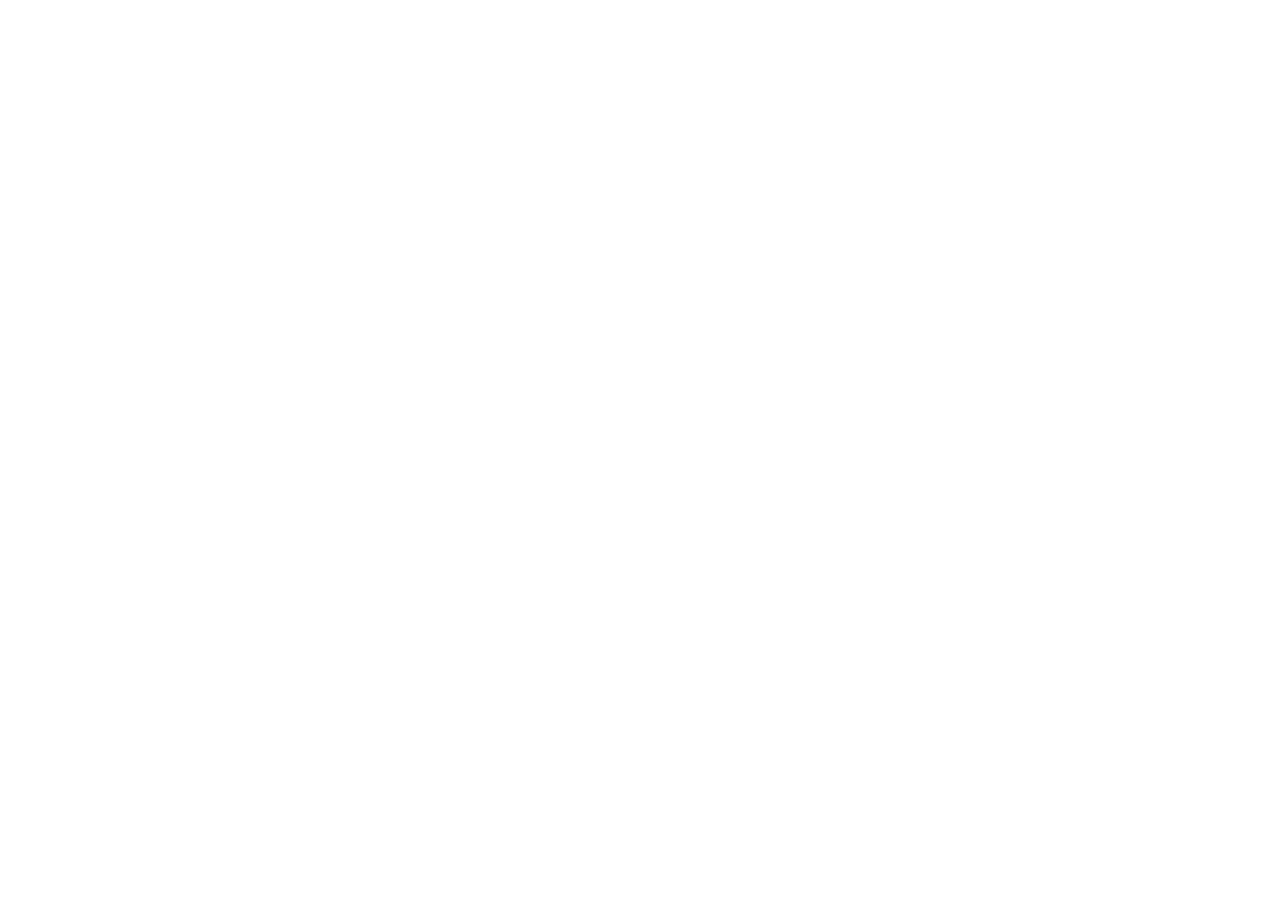
==== html/about.html @ 3ec4f19c "optimize folder structure" ====
<!DOCTYPE html>
<html lang="en">
  <head>
    <meta charset="UTF-8" />
    <meta name="viewport" content="width=device-width, initial-scale=1.0" />
    <title>About - OpenStreetMap China</title>
  </head>
  <body></body>
</html>
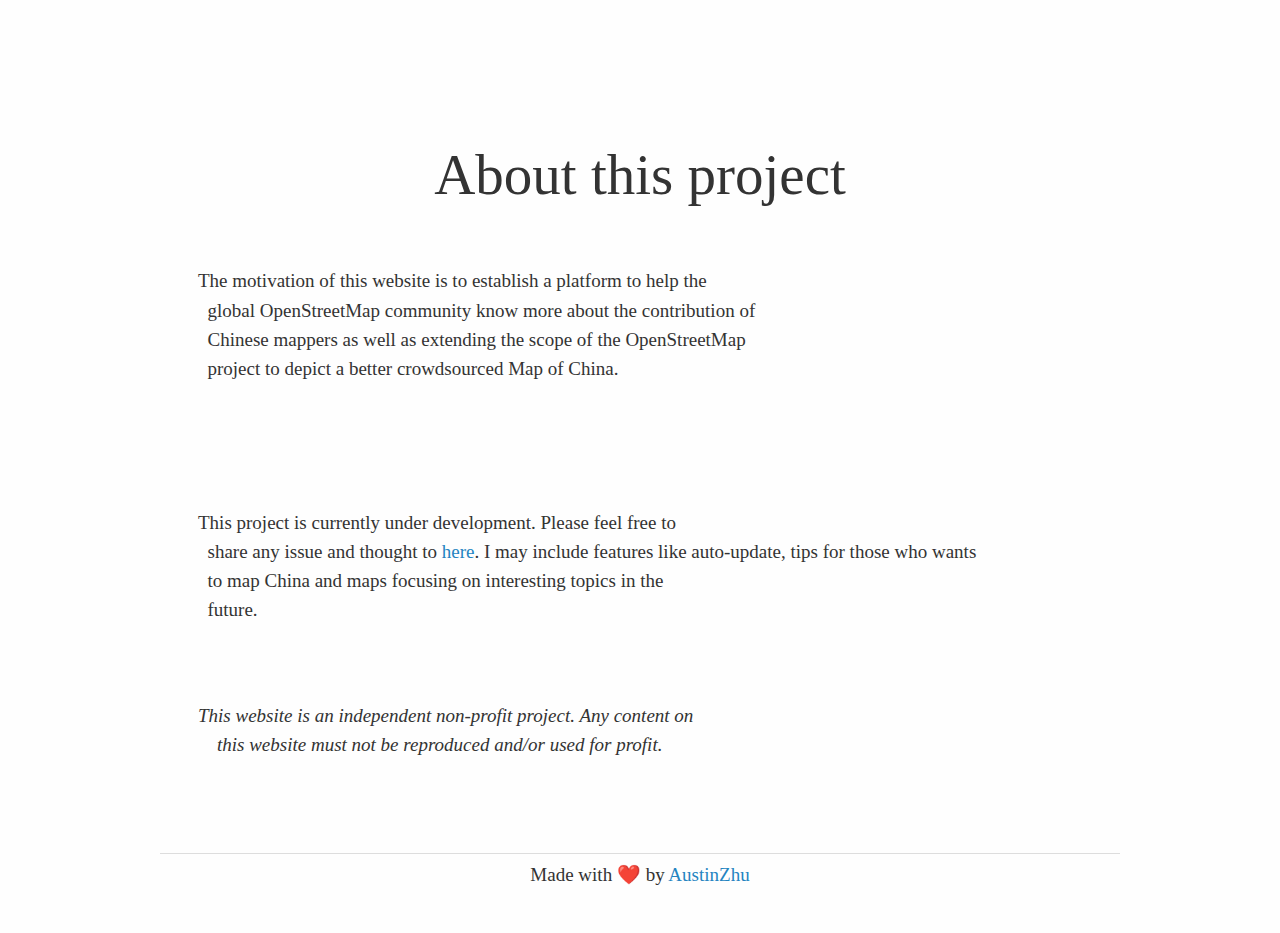
==== commit 80dba20f: "update about info" ====
--- a/html/about.html
+++ b/html/about.html
@@ -1,9 +1,1052 @@
 <!DOCTYPE html>
-<html lang="en">
+<html>
   <head>
     <meta charset="UTF-8" />
-    <meta name="viewport" content="width=device-width, initial-scale=1.0" />
-    <title>About - OpenStreetMap China</title>
+    <meta name="viewport" content="width=device-width initial-scale=1" />
+    <title>About this project</title>
+    <style type="text/css">
+      html {
+        overflow-x: initial !important;
+      }
+      :root {
+        --bg-color: #ffffff;
+        --text-color: #333333;
+        --select-text-bg-color: #b5d6fc;
+        --select-text-font-color: auto;
+        --monospace: "Lucida Console", Consolas, "Courier", monospace;
+      }
+      html {
+        font-size: 14px;
+        background-color: var(--bg-color);
+        color: var(--text-color);
+        font-family: "Helvetica Neue", Helvetica, Arial, sans-serif;
+        -webkit-font-smoothing: antialiased;
+      }
+      body {
+        margin: 0px;
+        padding: 0px;
+        height: auto;
+        bottom: 0px;
+        top: 0px;
+        left: 0px;
+        right: 0px;
+        font-size: 1rem;
+        line-height: 1.42857;
+        overflow-x: hidden;
+        background: inherit;
+        tab-size: 4;
+      }
+      iframe {
+        margin: auto;
+      }
+      a.url {
+        word-break: break-all;
+      }
+      a:active,
+      a:hover {
+        outline: 0px;
+      }
+      .in-text-selection,
+      ::selection {
+        text-shadow: none;
+        background: var(--select-text-bg-color);
+        color: var(--select-text-font-color);
+      }
+      #write {
+        margin: 0px auto;
+        height: auto;
+        width: inherit;
+        word-break: normal;
+        overflow-wrap: break-word;
+        position: relative;
+        white-space: normal;
+        overflow-x: visible;
+        padding-top: 40px;
+      }
+      #write.first-line-indent p {
+        text-indent: 2em;
+      }
+      #write.first-line-indent li p,
+      #write.first-line-indent p * {
+        text-indent: 0px;
+      }
+      #write.first-line-indent li {
+        margin-left: 2em;
+      }
+      .for-image #write {
+        padding-left: 8px;
+        padding-right: 8px;
+      }
+      body.typora-export {
+        padding-left: 30px;
+        padding-right: 30px;
+      }
+      .typora-export .footnote-line,
+      .typora-export li,
+      .typora-export p {
+        white-space: pre-wrap;
+      }
+      @media screen and (max-width: 500px) {
+        body.typora-export {
+          padding-left: 0px;
+          padding-right: 0px;
+        }
+        #write {
+          padding-left: 20px;
+          padding-right: 20px;
+        }
+        .CodeMirror-sizer {
+          margin-left: 0px !important;
+        }
+        .CodeMirror-gutters {
+          display: none !important;
+        }
+      }
+      #write li > figure:last-child {
+        margin-bottom: 0.5rem;
+      }
+      #write ol,
+      #write ul {
+        position: relative;
+      }
+      img {
+        max-width: 100%;
+        vertical-align: middle;
+      }
+      button,
+      input,
+      select,
+      textarea {
+        color: inherit;
+        font: inherit;
+      }
+      input[type="checkbox"],
+      input[type="radio"] {
+        line-height: normal;
+        padding: 0px;
+      }
+      *,
+      ::after,
+      ::before {
+        box-sizing: border-box;
+      }
+      #write h1,
+      #write h2,
+      #write h3,
+      #write h4,
+      #write h5,
+      #write h6,
+      #write p,
+      #write pre {
+        width: inherit;
+      }
+      #write h1,
+      #write h2,
+      #write h3,
+      #write h4,
+      #write h5,
+      #write h6,
+      #write p {
+        position: relative;
+      }
+      p {
+        line-height: inherit;
+      }
+      h1,
+      h2,
+      h3,
+      h4,
+      h5,
+      h6 {
+        break-after: avoid-page;
+        break-inside: avoid;
+        orphans: 4;
+      }
+      p {
+        orphans: 4;
+      }
+      h1 {
+        font-size: 2rem;
+      }
+      h2 {
+        font-size: 1.8rem;
+      }
+      h3 {
+        font-size: 1.6rem;
+      }
+      h4 {
+        font-size: 1.4rem;
+      }
+      h5 {
+        font-size: 1.2rem;
+      }
+      h6 {
+        font-size: 1rem;
+      }
+      .md-math-block,
+      .md-rawblock,
+      h1,
+      h2,
+      h3,
+      h4,
+      h5,
+      h6,
+      p {
+        margin-top: 1rem;
+        margin-bottom: 1rem;
+      }
+      .hidden {
+        display: none;
+      }
+      .md-blockmeta {
+        color: rgb(204, 204, 204);
+        font-weight: 700;
+        font-style: italic;
+      }
+      a {
+        cursor: pointer;
+      }
+      sup.md-footnote {
+        padding: 2px 4px;
+        background-color: rgba(238, 238, 238, 0.7);
+        color: rgb(85, 85, 85);
+        border-radius: 4px;
+        cursor: pointer;
+      }
+      sup.md-footnote a,
+      sup.md-footnote a:hover {
+        color: inherit;
+        text-transform: inherit;
+        text-decoration: inherit;
+      }
+      #write input[type="checkbox"] {
+        cursor: pointer;
+        width: inherit;
+        height: inherit;
+      }
+      figure {
+        overflow-x: auto;
+        margin: 1.2em 0px;
+        max-width: calc(100% + 16px);
+        padding: 0px;
+      }
+      figure > table {
+        margin: 0px !important;
+      }
+      tr {
+        break-inside: avoid;
+        break-after: auto;
+      }
+      thead {
+        display: table-header-group;
+      }
+      table {
+        border-collapse: collapse;
+        border-spacing: 0px;
+        width: 100%;
+        overflow: auto;
+        break-inside: auto;
+        text-align: left;
+      }
+      table.md-table td {
+        min-width: 32px;
+      }
+      .CodeMirror-gutters {
+        border-right: 0px;
+        background-color: inherit;
+      }
+      .CodeMirror-linenumber {
+        user-select: none;
+      }
+      .CodeMirror {
+        text-align: left;
+      }
+      .CodeMirror-placeholder {
+        opacity: 0.3;
+      }
+      .CodeMirror pre {
+        padding: 0px 4px;
+      }
+      .CodeMirror-lines {
+        padding: 0px;
+      }
+      div.hr:focus {
+        cursor: none;
+      }
+      #write pre {
+        white-space: pre-wrap;
+      }
+      #write.fences-no-line-wrapping pre {
+        white-space: pre;
+      }
+      #write pre.ty-contain-cm {
+        white-space: normal;
+      }
+      .CodeMirror-gutters {
+        margin-right: 4px;
+      }
+      .md-fences {
+        font-size: 0.9rem;
+        display: block;
+        break-inside: avoid;
+        text-align: left;
+        overflow: visible;
+        white-space: pre;
+        background: inherit;
+        position: relative !important;
+      }
+      .md-diagram-panel {
+        width: 100%;
+        margin-top: 10px;
+        text-align: center;
+        padding-top: 0px;
+        padding-bottom: 8px;
+        overflow-x: auto;
+      }
+      #write .md-fences.mock-cm {
+        white-space: pre-wrap;
+      }
+      .md-fences.md-fences-with-lineno {
+        padding-left: 0px;
+      }
+      #write.fences-no-line-wrapping .md-fences.mock-cm {
+        white-space: pre;
+        overflow-x: auto;
+      }
+      .md-fences.mock-cm.md-fences-with-lineno {
+        padding-left: 8px;
+      }
+      .CodeMirror-line,
+      twitterwidget {
+        break-inside: avoid;
+      }
+      .footnotes {
+        opacity: 0.8;
+        font-size: 0.9rem;
+        margin-top: 1em;
+        margin-bottom: 1em;
+      }
+      .footnotes + .footnotes {
+        margin-top: 0px;
+      }
+      .md-reset {
+        margin: 0px;
+        padding: 0px;
+        border: 0px;
+        outline: 0px;
+        vertical-align: top;
+        background: 0px 0px;
+        text-decoration: none;
+        text-shadow: none;
+        float: none;
+        position: static;
+        width: auto;
+        height: auto;
+        white-space: nowrap;
+        cursor: inherit;
+        -webkit-tap-highlight-color: transparent;
+        line-height: normal;
+        font-weight: 400;
+        text-align: left;
+        box-sizing: content-box;
+        direction: ltr;
+      }
+      li div {
+        padding-top: 0px;
+      }
+      blockquote {
+        margin: 1rem 0px;
+      }
+      li .mathjax-block,
+      li p {
+        margin: 0.5rem 0px;
+      }
+      li {
+        margin: 0px;
+        position: relative;
+      }
+      blockquote > :last-child {
+        margin-bottom: 0px;
+      }
+      blockquote > :first-child,
+      li > :first-child {
+        margin-top: 0px;
+      }
+      .footnotes-area {
+        color: rgb(136, 136, 136);
+        margin-top: 0.714rem;
+        padding-bottom: 0.143rem;
+        white-space: normal;
+      }
+      #write .footnote-line {
+        white-space: pre-wrap;
+      }
+      @media print {
+        body,
+        html {
+          border: 1px solid transparent;
+          height: 99%;
+          break-after: avoid;
+          break-before: avoid;
+          font-variant-ligatures: no-common-ligatures;
+        }
+        #write {
+          margin-top: 0px;
+          padding-top: 0px;
+          border-color: transparent !important;
+        }
+        .typora-export * {
+          -webkit-print-color-adjust: exact;
+        }
+        html.blink-to-pdf {
+          font-size: 13px;
+        }
+        .typora-export #write {
+          padding-left: 32px;
+          padding-right: 32px;
+          padding-bottom: 0px;
+          break-after: avoid;
+        }
+        .typora-export #write::after {
+          height: 0px;
+        }
+      }
+      .footnote-line {
+        margin-top: 0.714em;
+        font-size: 0.7em;
+      }
+      a img,
+      img a {
+        cursor: pointer;
+      }
+      pre.md-meta-block {
+        font-size: 0.8rem;
+        min-height: 0.8rem;
+        white-space: pre-wrap;
+        background: rgb(204, 204, 204);
+        display: block;
+        overflow-x: hidden;
+      }
+      p > .md-image:only-child:not(.md-img-error) img,
+      p > img:only-child {
+        display: block;
+        margin: auto;
+      }
+      #write.first-line-indent p > .md-image:only-child:not(.md-img-error) img {
+        left: -2em;
+        position: relative;
+      }
+      p > .md-image:only-child {
+        display: inline-block;
+        width: 100%;
+      }
+      #write .MathJax_Display {
+        margin: 0.8em 0px 0px;
+      }
+      .md-math-block {
+        width: 100%;
+      }
+      .md-math-block:not(:empty)::after {
+        display: none;
+      }
+      [contenteditable="true"]:active,
+      [contenteditable="true"]:focus,
+      [contenteditable="false"]:active,
+      [contenteditable="false"]:focus {
+        outline: 0px;
+        box-shadow: none;
+      }
+      .md-task-list-item {
+        position: relative;
+        list-style-type: none;
+      }
+      .task-list-item.md-task-list-item {
+        padding-left: 0px;
+      }
+      .md-task-list-item > input {
+        position: absolute;
+        top: 0px;
+        left: 0px;
+        margin-left: -1.2em;
+        margin-top: calc(1em - 10px);
+        border: none;
+      }
+      .math {
+        font-size: 1rem;
+      }
+      .md-toc {
+        min-height: 3.58rem;
+        position: relative;
+        font-size: 0.9rem;
+        border-radius: 10px;
+      }
+      .md-toc-content {
+        position: relative;
+        margin-left: 0px;
+      }
+      .md-toc-content::after,
+      .md-toc::after {
+        display: none;
+      }
+      .md-toc-item {
+        display: block;
+        color: rgb(65, 131, 196);
+      }
+      .md-toc-item a {
+        text-decoration: none;
+      }
+      .md-toc-inner:hover {
+        text-decoration: underline;
+      }
+      .md-toc-inner {
+        display: inline-block;
+        cursor: pointer;
+      }
+      .md-toc-h1 .md-toc-inner {
+        margin-left: 0px;
+        font-weight: 700;
+      }
+      .md-toc-h2 .md-toc-inner {
+        margin-left: 2em;
+      }
+      .md-toc-h3 .md-toc-inner {
+        margin-left: 4em;
+      }
+      .md-toc-h4 .md-toc-inner {
+        margin-left: 6em;
+      }
+      .md-toc-h5 .md-toc-inner {
+        margin-left: 8em;
+      }
+      .md-toc-h6 .md-toc-inner {
+        margin-left: 10em;
+      }
+      @media screen and (max-width: 48em) {
+        .md-toc-h3 .md-toc-inner {
+          margin-left: 3.5em;
+        }
+        .md-toc-h4 .md-toc-inner {
+          margin-left: 5em;
+        }
+        .md-toc-h5 .md-toc-inner {
+          margin-left: 6.5em;
+        }
+        .md-toc-h6 .md-toc-inner {
+          margin-left: 8em;
+        }
+      }
+      a.md-toc-inner {
+        font-size: inherit;
+        font-style: inherit;
+        font-weight: inherit;
+        line-height: inherit;
+      }
+      .footnote-line a:not(.reversefootnote) {
+        color: inherit;
+      }
+      .md-attr {
+        display: none;
+      }
+      .md-fn-count::after {
+        content: ".";
+      }
+      code,
+      pre,
+      samp,
+      tt {
+        font-family: var(--monospace);
+      }
+      kbd {
+        margin: 0px 0.1em;
+        padding: 0.1em 0.6em;
+        font-size: 0.8em;
+        color: rgb(36, 39, 41);
+        background: rgb(255, 255, 255);
+        border: 1px solid rgb(173, 179, 185);
+        border-radius: 3px;
+        box-shadow: rgba(12, 13, 14, 0.2) 0px 1px 0px,
+          rgb(255, 255, 255) 0px 0px 0px 2px inset;
+        white-space: nowrap;
+        vertical-align: middle;
+      }
+      .md-comment {
+        color: rgb(162, 127, 3);
+        opacity: 0.8;
+        font-family: var(--monospace);
+      }
+      code {
+        text-align: left;
+        vertical-align: initial;
+      }
+      a.md-print-anchor {
+        white-space: pre !important;
+        border-width: initial !important;
+        border-style: none !important;
+        border-color: initial !important;
+        display: inline-block !important;
+        position: absolute !important;
+        width: 1px !important;
+        right: 0px !important;
+        outline: 0px !important;
+        background: 0px 0px !important;
+        text-decoration: initial !important;
+        text-shadow: initial !important;
+      }
+      .md-inline-math .MathJax_SVG .noError {
+        display: none !important;
+      }
+      .html-for-mac .inline-math-svg .MathJax_SVG {
+        vertical-align: 0.2px;
+      }
+      .md-math-block .MathJax_SVG_Display {
+        text-align: center;
+        margin: 0px;
+        position: relative;
+        text-indent: 0px;
+        max-width: none;
+        max-height: none;
+        min-height: 0px;
+        min-width: 100%;
+        width: auto;
+        overflow-y: hidden;
+        display: block !important;
+      }
+      .MathJax_SVG_Display,
+      .md-inline-math .MathJax_SVG_Display {
+        width: auto;
+        margin: inherit;
+        display: inline-block !important;
+      }
+      .MathJax_SVG .MJX-monospace {
+        font-family: var(--monospace);
+      }
+      .MathJax_SVG .MJX-sans-serif {
+        font-family: sans-serif;
+      }
+      .MathJax_SVG {
+        display: inline;
+        font-style: normal;
+        font-weight: 400;
+        line-height: normal;
+        zoom: 90%;
+        text-indent: 0px;
+        text-align: left;
+        text-transform: none;
+        letter-spacing: normal;
+        word-spacing: normal;
+        overflow-wrap: normal;
+        white-space: nowrap;
+        float: none;
+        direction: ltr;
+        max-width: none;
+        max-height: none;
+        min-width: 0px;
+        min-height: 0px;
+        border: 0px;
+        padding: 0px;
+        margin: 0px;
+      }
+      .MathJax_SVG * {
+        transition: none 0s ease 0s;
+      }
+      .MathJax_SVG_Display svg {
+        vertical-align: middle !important;
+        margin-bottom: 0px !important;
+        margin-top: 0px !important;
+      }
+      .os-windows.monocolor-emoji .md-emoji {
+        font-family: "Segoe UI Symbol", sans-serif;
+      }
+      .md-diagram-panel > svg {
+        max-width: 100%;
+      }
+      [lang="flow"] svg,
+      [lang="mermaid"] svg {
+        max-width: 100%;
+        height: auto;
+      }
+      [lang="mermaid"] .node text {
+        font-size: 1rem;
+      }
+      table tr th {
+        border-bottom: 0px;
+      }
+      video {
+        max-width: 100%;
+        display: block;
+        margin: 0px auto;
+      }
+      iframe {
+        max-width: 100%;
+        width: 100%;
+        border: none;
+      }
+      .highlight td,
+      .highlight tr {
+        border: 0px;
+      }
+      svg[id^="mermaidChart"] {
+        line-height: 1em;
+      }
+      mark {
+        background: rgb(255, 255, 0);
+        color: rgb(0, 0, 0);
+      }
+      .md-html-inline .md-plain,
+      .md-html-inline strong,
+      mark .md-inline-math,
+      mark strong {
+        color: inherit;
+      }
+      mark .md-meta {
+        color: rgb(0, 0, 0);
+        opacity: 0.3 !important;
+      }
+
+      html {
+        font-size: 19px;
+      }
+
+      html,
+      body {
+        margin: auto;
+        background: #fefefe;
+      }
+      body {
+        font-family: "Vollkorn", Palatino, Times;
+        color: #333;
+        line-height: 1.4;
+        text-align: justify;
+      }
+
+      #write {
+        max-width: 960px;
+        margin: 0 auto;
+        margin-bottom: 2em;
+        line-height: 1.53;
+        padding-top: 40px;
+      }
+
+      @media only screen and (min-width: 1400px) {
+        #write {
+          max-width: 1100px;
+        }
+      }
+
+      /* Typography
+-------------------------------------------------------- */
+
+      #write > h1:first-child,
+      h1 {
+        margin-top: 1.6em;
+        font-weight: normal;
+      }
+
+      h1 {
+        font-size: 3em;
+      }
+
+      h2 {
+        margin-top: 2em;
+        font-weight: normal;
+      }
+
+      h3 {
+        font-weight: normal;
+        font-style: italic;
+        margin-top: 3em;
+      }
+
+      h1,
+      h2,
+      h3 {
+        text-align: center;
+      }
+
+      h2:after {
+        border-bottom: 1px solid #2f2f2f;
+        content: "";
+        width: 100px;
+        display: block;
+        margin: 0 auto;
+        height: 1px;
+      }
+
+      h1 + h2,
+      h2 + h3 {
+        margin-top: 0.83em;
+      }
+
+      p,
+      .mathjax-block {
+        margin-top: 0;
+        -webkit-hypens: auto;
+        -moz-hypens: auto;
+        hyphens: auto;
+      }
+      ul {
+        list-style: square;
+        padding-left: 1.2em;
+      }
+      ol {
+        padding-left: 1.2em;
+      }
+      blockquote {
+        margin-left: 1em;
+        padding-left: 1em;
+        border-left: 1px solid #ddd;
+      }
+      code,
+      pre {
+        font-family: "Consolas", "Menlo", "Monaco", monospace, serif;
+        font-size: 0.9em;
+        background: white;
+      }
+      .md-fences {
+        margin-left: 1em;
+        padding-left: 1em;
+        border: 1px solid #ddd;
+        padding-bottom: 8px;
+        padding-top: 6px;
+        margin-bottom: 1.5em;
+      }
+
+      a {
+        color: #2484c1;
+        text-decoration: none;
+      }
+      a:hover {
+        text-decoration: underline;
+      }
+      a img {
+        border: none;
+      }
+      h1 a,
+      h1 a:hover {
+        color: #333;
+        text-decoration: none;
+      }
+      hr {
+        color: #ddd;
+        height: 1px;
+        margin: 2em 0;
+        border-top: solid 1px #ddd;
+        border-bottom: none;
+        border-left: 0;
+        border-right: 0;
+      }
+      .ty-table-edit {
+        background: #ededed;
+        padding-top: 4px;
+      }
+      table {
+        margin-bottom: 1.333333rem;
+      }
+      table th,
+      table td {
+        padding: 8px;
+        line-height: 1.333333rem;
+        vertical-align: top;
+        border-top: 1px solid #ddd;
+      }
+      table th {
+        font-weight: bold;
+      }
+      table thead th {
+        vertical-align: bottom;
+      }
+      table caption + thead tr:first-child th,
+      table caption + thead tr:first-child td,
+      table colgroup + thead tr:first-child th,
+      table colgroup + thead tr:first-child td,
+      table thead:first-child tr:first-child th,
+      table thead:first-child tr:first-child td {
+        border-top: 0;
+      }
+      table tbody + tbody {
+        border-top: 2px solid #ddd;
+      }
+
+      .task-list {
+        padding: 0;
+      }
+
+      .md-task-list-item {
+        padding-left: 1.6rem;
+      }
+
+      .md-task-list-item > input:before {
+        content: "\221A";
+        display: inline-block;
+        width: 1.33333333rem;
+        height: 1.6rem;
+        vertical-align: middle;
+        text-align: center;
+        color: #ddd;
+        background-color: #fefefe;
+      }
+
+      .md-task-list-item > input:checked:before,
+      .md-task-list-item > input[checked]:before {
+        color: inherit;
+      }
+      .md-tag {
+        color: inherit;
+        font: inherit;
+      }
+      #write pre.md-meta-block {
+        min-height: 35px;
+        padding: 0.5em 1em;
+      }
+      #write pre.md-meta-block {
+        white-space: pre;
+        background: #f8f8f8;
+        border: 0px;
+        color: #999;
+
+        width: 100vw;
+        max-width: calc(100% + 60px);
+        margin-left: -30px;
+        border-left: 30px #f8f8f8 solid;
+        border-right: 30px #f8f8f8 solid;
+
+        margin-bottom: 2em;
+        margin-top: -1.3333333333333rem;
+        padding-top: 26px;
+        padding-bottom: 10px;
+        line-height: 1.8em;
+        font-size: 0.9em;
+        font-size: 0.76em;
+        padding-left: 0;
+      }
+      .md-img-error.md-image > .md-meta {
+        vertical-align: bottom;
+      }
+      #write > h5.md-focus:before {
+        top: 2px;
+      }
+
+      .md-toc {
+        margin-top: 40px;
+      }
+
+      .md-toc-content {
+        padding-bottom: 20px;
+      }
+
+      .outline-expander:before {
+        color: inherit;
+        font-size: 14px;
+        top: auto;
+        content: "\f0da";
+        font-family: FontAwesome;
+      }
+
+      .outline-expander:hover:before,
+      .outline-item-open > .outline-item > .outline-expander:before {
+        content: "\f0d7";
+      }
+
+      /** source code mode */
+      #typora-source {
+        font-family: Courier, monospace;
+        color: #6a6a6a;
+      }
+
+      .html-for-mac #typora-sidebar {
+        -webkit-box-shadow: 0 6px 12px rgba(0, 0, 0, 0.175);
+        box-shadow: 0 6px 12px rgba(0, 0, 0, 0.175);
+      }
+
+      .cm-s-typora-default .cm-header,
+      .cm-s-typora-default .cm-property,
+      .CodeMirror.cm-s-typora-default div.CodeMirror-cursor {
+        color: #428bca;
+      }
+
+      .cm-s-typora-default .cm-atom,
+      .cm-s-typora-default .cm-number {
+        color: #777777;
+      }
+
+      .typora-node .file-list-item-parent-loc,
+      .typora-node .file-list-item-time,
+      .typora-node .file-list-item-summary {
+        font-family: arial, sans-serif;
+      }
+
+      .md-task-list-item > input {
+        margin-left: -1.3em;
+        margin-top: calc(1rem - 12px);
+      }
+
+      .md-mathjax-midline {
+        background: #fafafa;
+      }
+
+      .md-fences .code-tooltip {
+        bottom: -2em !important;
+      }
+
+      .dropdown-menu .divider {
+        border-color: #e5e5e5;
+      }
+    </style>
   </head>
-  <body></body>
+  <body class="typora-export os-windows">
+    <div id="write" class="is-node">
+      <h1>
+        <a name="about-this-project" class="md-header-anchor"></a
+        ><span>About this project</span>
+      </h1>
+      <p>
+        <span
+          >The motivation of this website is to establish a platform to help the
+          global OpenStreetMap community know more about the contribution of
+          Chinese mappers as well as extending the scope of the OpenStreetMap
+          project to depict a better crowdsourced Map of China.</span
+        >
+      </p>
+      <p>&nbsp;</p>
+      <p>
+        <span
+          >This project is currently under development. Please feel free to
+          share any issue and thought to </span
+        ><a href="https://github.com/AustinZhu/osm_china/issues"
+          ><span>here</span></a
+        ><span
+          >. I may include features like auto-update, tips for those who wants
+          to map China and maps focusing on interesting topics in the
+          future.</span
+        >
+      </p>
+      <p>
+        <em
+          ><span
+            >This website is an independent non-profit project. Any content on
+            this website must not be reproduced and/or used for profit.</span
+          ></em
+        ><span> </span>
+      </p>
+      <figure>
+        <table>
+          <thead>
+            <tr>
+              <th style="text-align: center;">&nbsp;</th>
+            </tr>
+          </thead>
+          <tbody>
+            <tr>
+              <td style="text-align: center;">
+                <span>Made with ❤️ by </span
+                ><a href="https://www.osmcn.org/html/about.html"
+                  ><span>AustinZhu</span></a
+                >
+              </td>
+            </tr>
+          </tbody>
+        </table>
+      </figure>
+    </div>
+  </body>
 </html>
